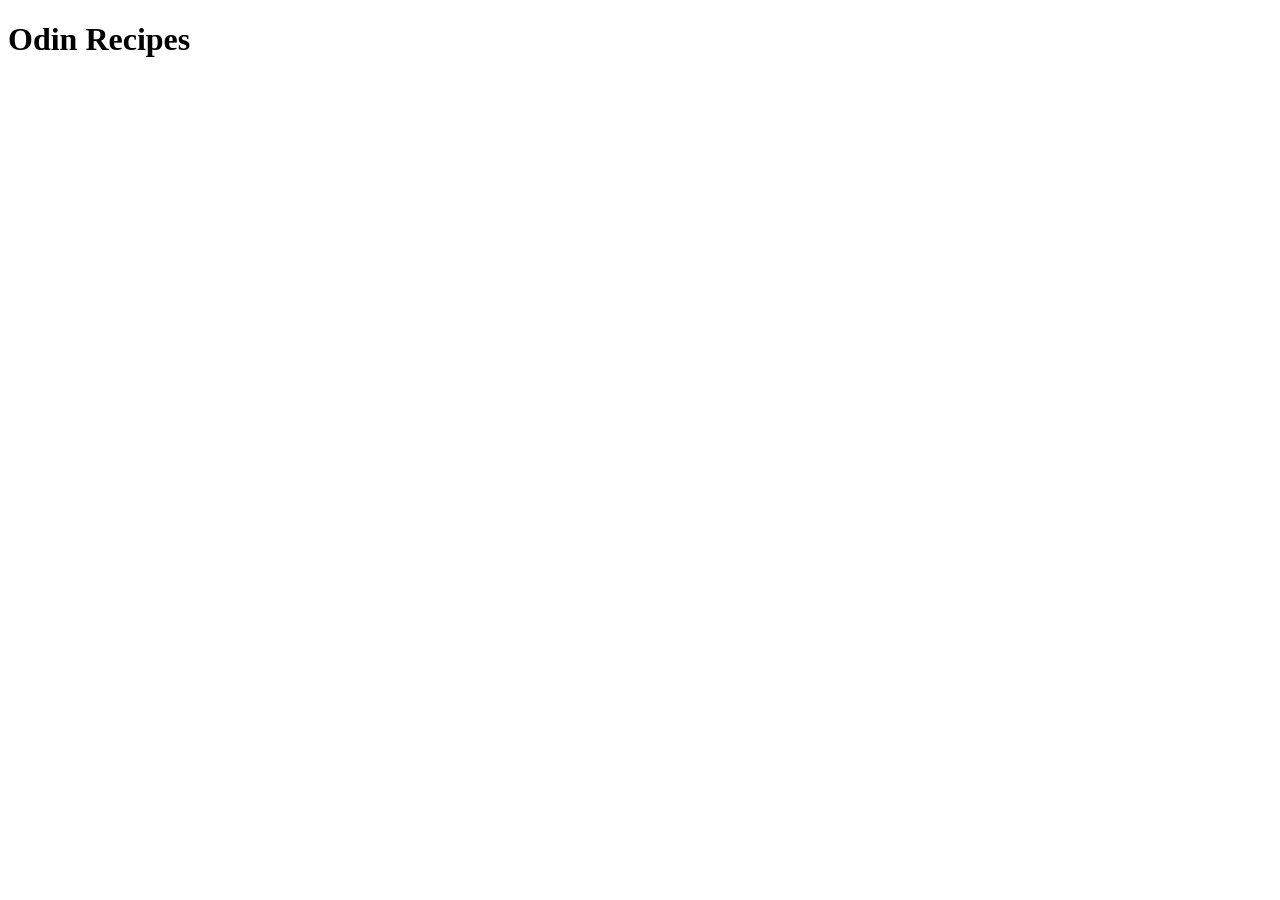
==== index.html @ 6e70d050 "Iteration 1: added h1 tag to body" ====
<!DOCTYPE html>
<html lang="en">
<head>
    <meta charset="UTF-8">
    <meta http-equiv="X-UA-Compatible" content="IE=edge">
    <meta name="viewport" content="width=device-width, initial-scale=1.0">
    <title>Document</title>
</head>
<body>
    <h1>Odin Recipes</h1>
</body>
</html>
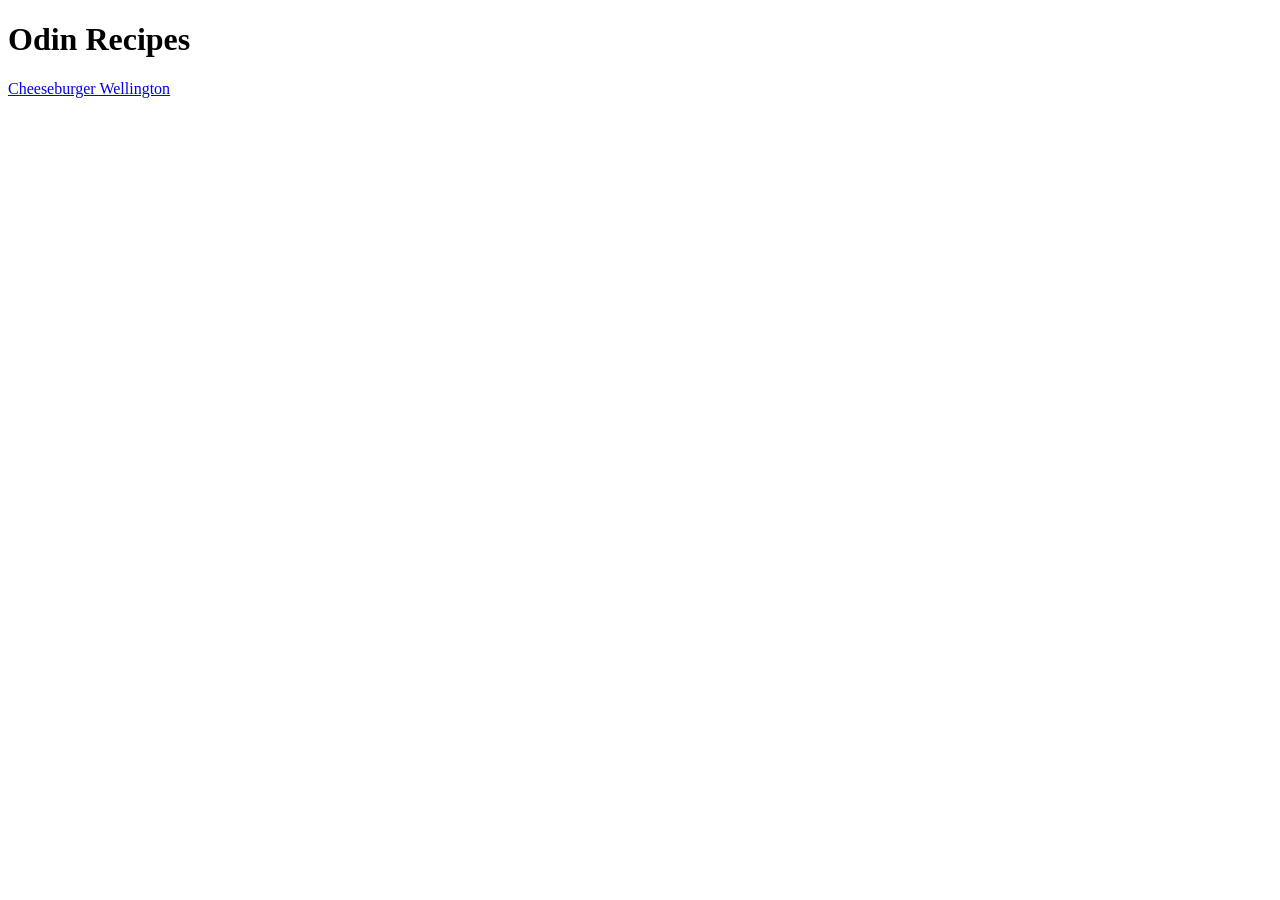
==== commit 13bcf7d1: "Added a link to wellington.html" ====
--- a/index.html
+++ b/index.html
@@ -8,5 +8,7 @@
 </head>
 <body>
     <h1>Odin Recipes</h1>
+
+    <a href="recipes/wellington.html">Cheeseburger Wellington</a>
 </body>
 </html>
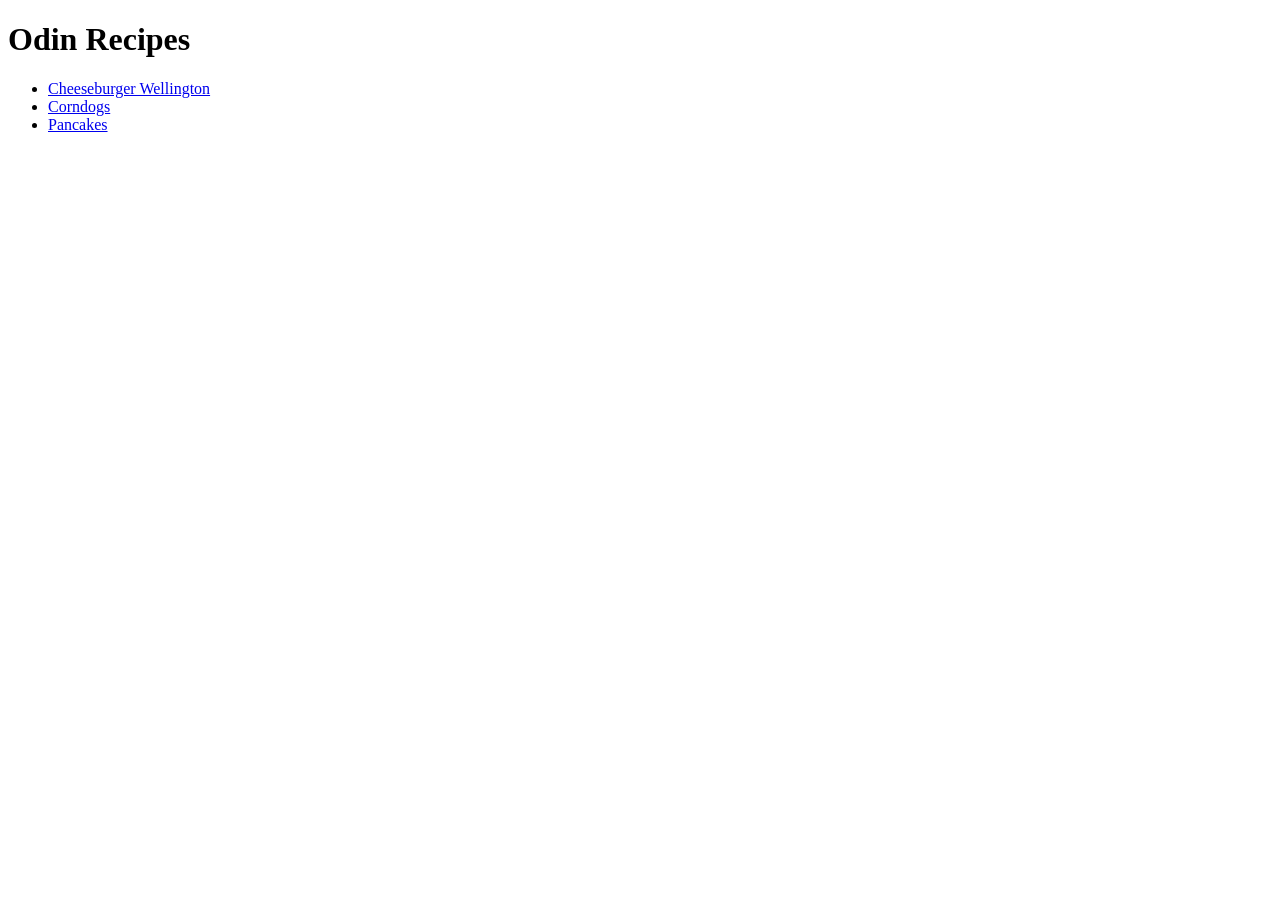
==== commit bf19a672: "Added links to pages in index.html" ====
--- a/index.html
+++ b/index.html
@@ -8,7 +8,12 @@
 </head>
 <body>
     <h1>Odin Recipes</h1>
-
-    <a href="recipes/wellington.html">Cheeseburger Wellington</a>
+    
+    <ul>
+        <li><a href="recipes/wellington.html">Cheeseburger Wellington</a></li>
+        <li><a href="recipes/corndogs.html">Corndogs</a></li>
+        <li><a href="recipes/pancake.html">Pancakes</a></li>
+    </ul>
+    
 </body>
 </html>
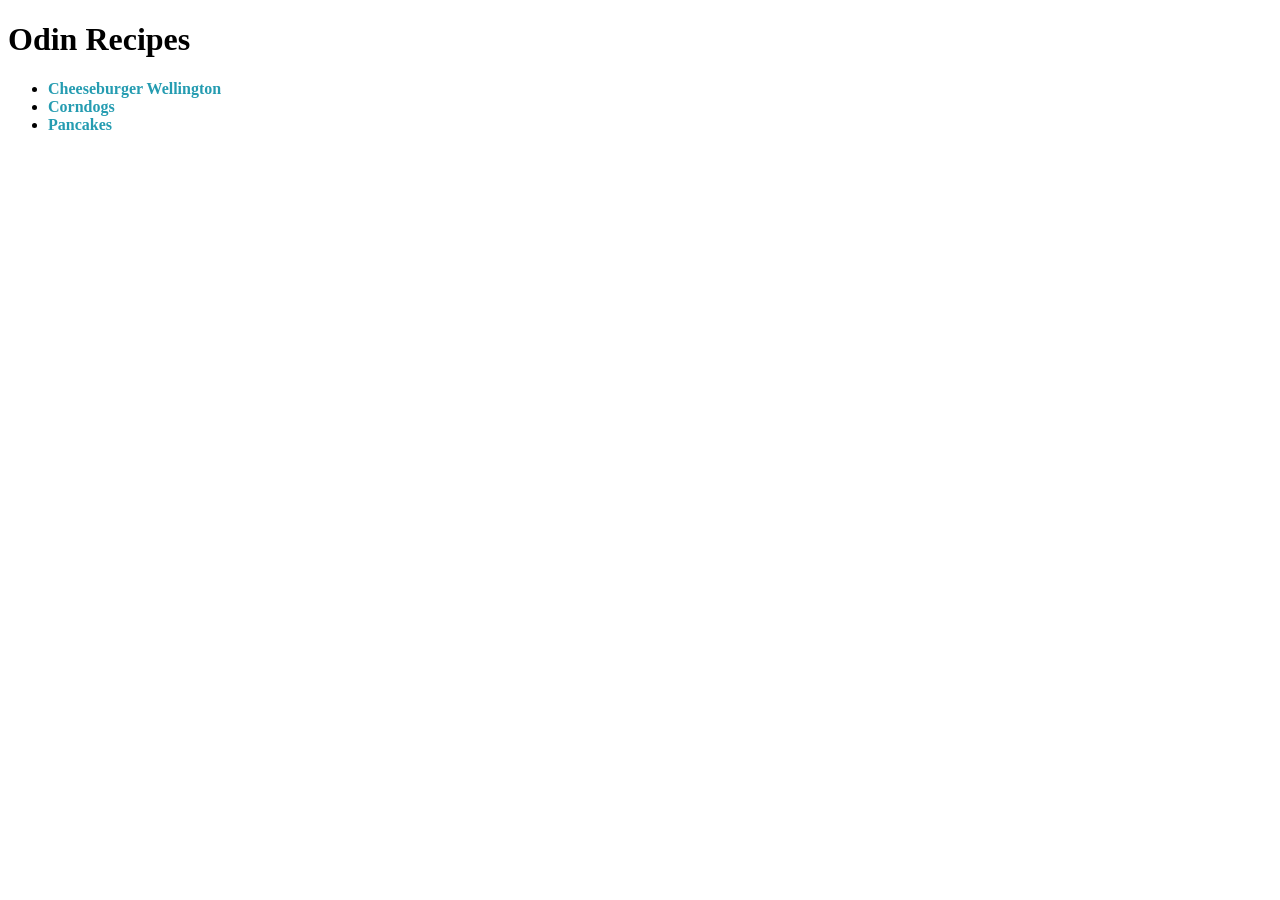
==== commit 71453dac: "modified index.html" ====
--- a/index.html
+++ b/index.html
@@ -4,7 +4,8 @@
     <meta charset="UTF-8">
     <meta http-equiv="X-UA-Compatible" content="IE=edge">
     <meta name="viewport" content="width=device-width, initial-scale=1.0">
-    <title>Document</title>
+    <title>Homepage</title>
+    <link rel="stylesheet" href="style.css">
 </head>
 <body>
     <h1>Odin Recipes</h1>
--- a/style.css
+++ b/style.css
@@ -0,0 +1,9 @@
+*{
+    font-family: Georgia, serif;
+}
+
+li a{
+    text-decoration: none;
+    color: rgb(37, 156, 177);
+    font-weight: 600;
+}
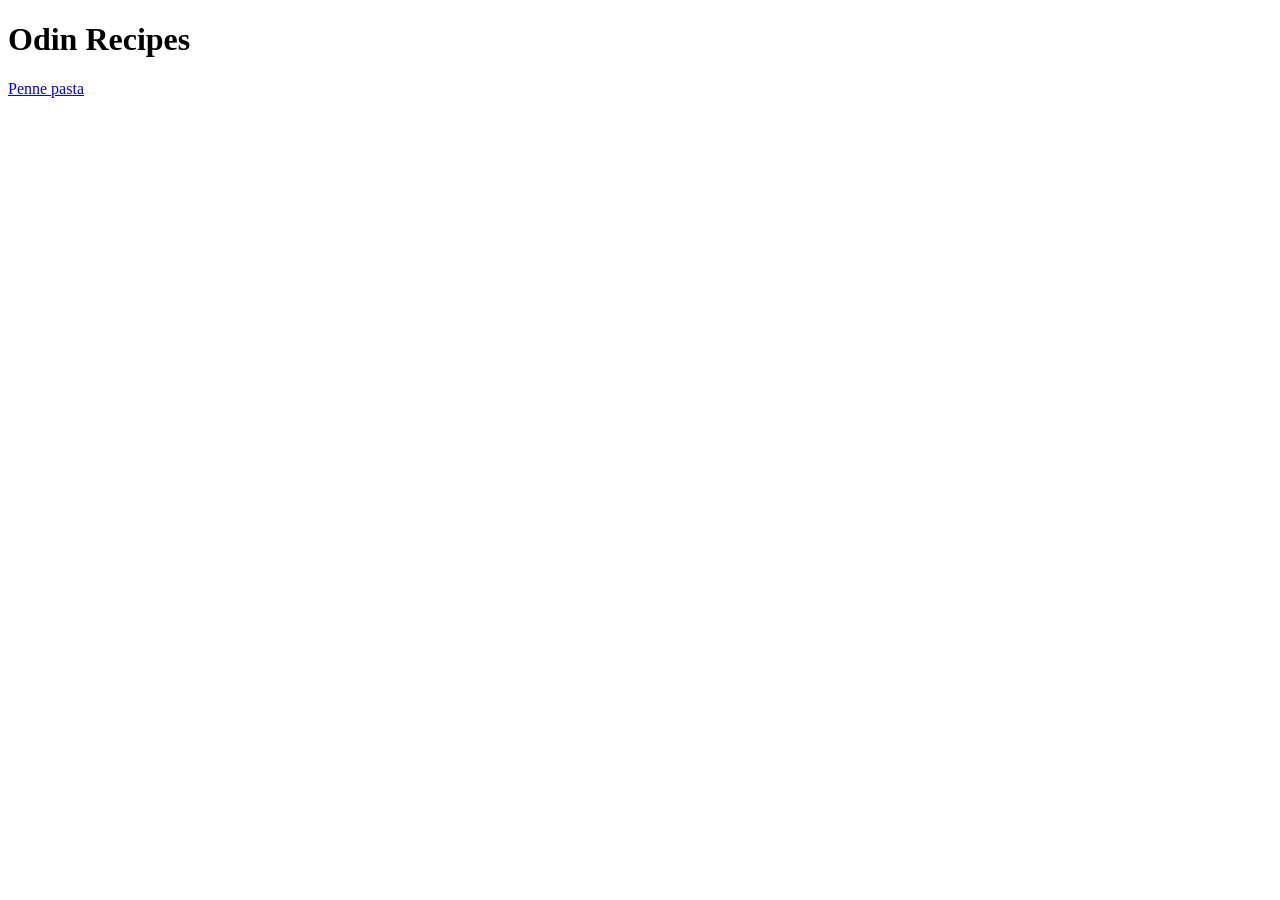
==== commit 402ee4bc: "Added new files for project Added index page and the penne pasta recipe page" ====
--- a/index.html
+++ b/index.html
@@ -1,20 +1,11 @@
 <!DOCTYPE html>
 <html lang="en">
-<head>
-    <meta charset="UTF-8">
-    <meta http-equiv="X-UA-Compatible" content="IE=edge">
-    <meta name="viewport" content="width=device-width, initial-scale=1.0">
-    <title>Homepage</title>
-    <link rel="stylesheet" href="style.css">
-</head>
-<body>
-    <h1>Odin Recipes</h1>
-    
-    <ul>
-        <li><a href="recipes/wellington.html">Cheeseburger Wellington</a></li>
-        <li><a href="recipes/corndogs.html">Corndogs</a></li>
-        <li><a href="recipes/pancake.html">Pancakes</a></li>
-    </ul>
-    
-</body>
+    <head>
+        <meta charset="UTF-8">
+        <title>Odin Recipes | Homepage</title>      
+    </head>
+    <body>
+        <h1>Odin Recipes</h1>
+        <a href="./recipes/penne_pasta.html">Penne pasta</a>
+    </body>
 </html>
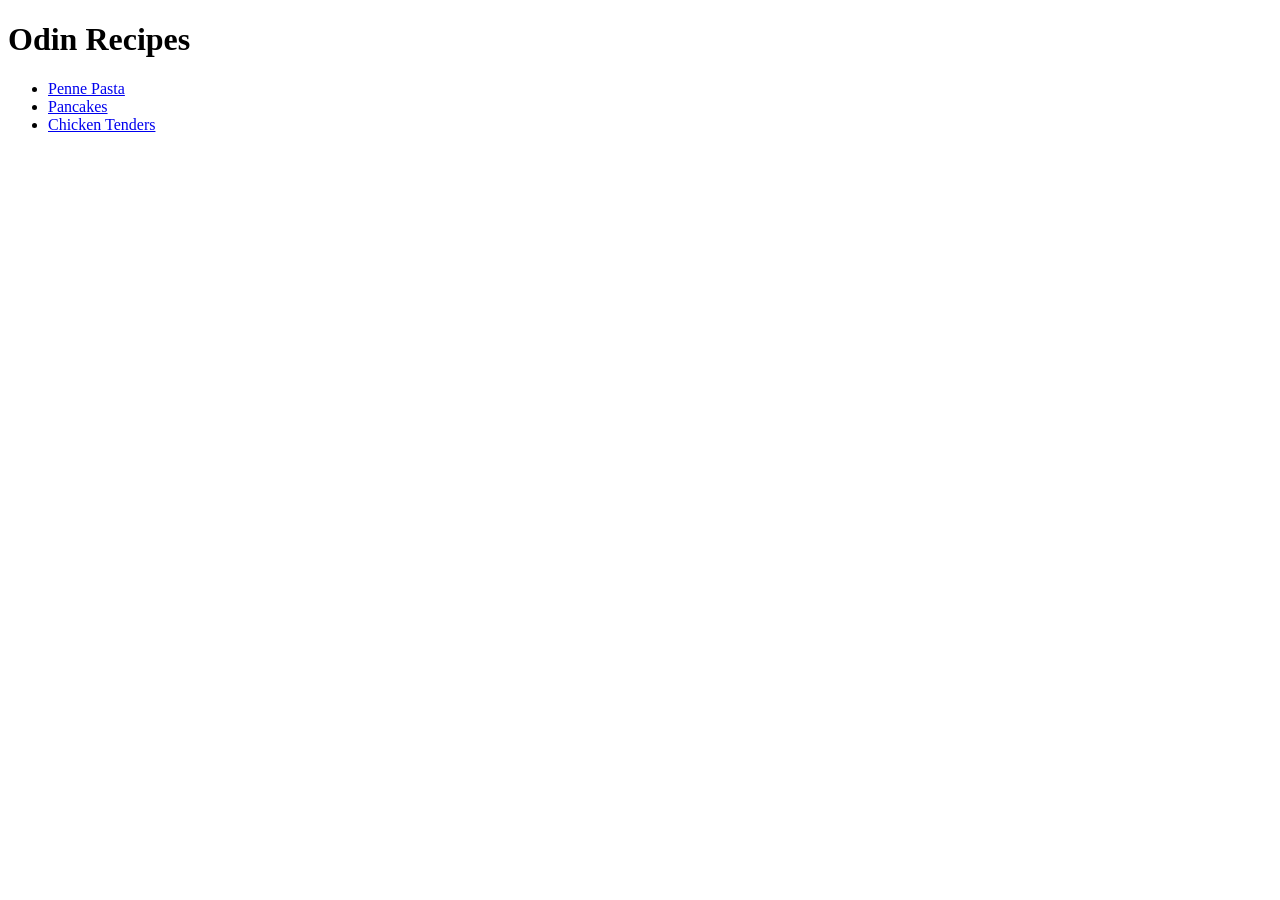
==== commit fa292069: "Implemented new html pages for extra recipes Implemented links and set up other pages (pancakes and " ====
--- a/index.html
+++ b/index.html
@@ -6,6 +6,10 @@
     </head>
     <body>
         <h1>Odin Recipes</h1>
-        <a href="./recipes/penne_pasta.html">Penne pasta</a>
+        <ul>
+            <li><a href="./recipes/penne_pasta.html">Penne Pasta</a></li>
+            <li><a href="./recipes/pancakes.html">Pancakes</a></li>
+            <li><a href="./recipes/chicken_tenders.html">Chicken Tenders</a></li>
+        </ul>
     </body>
 </html>
